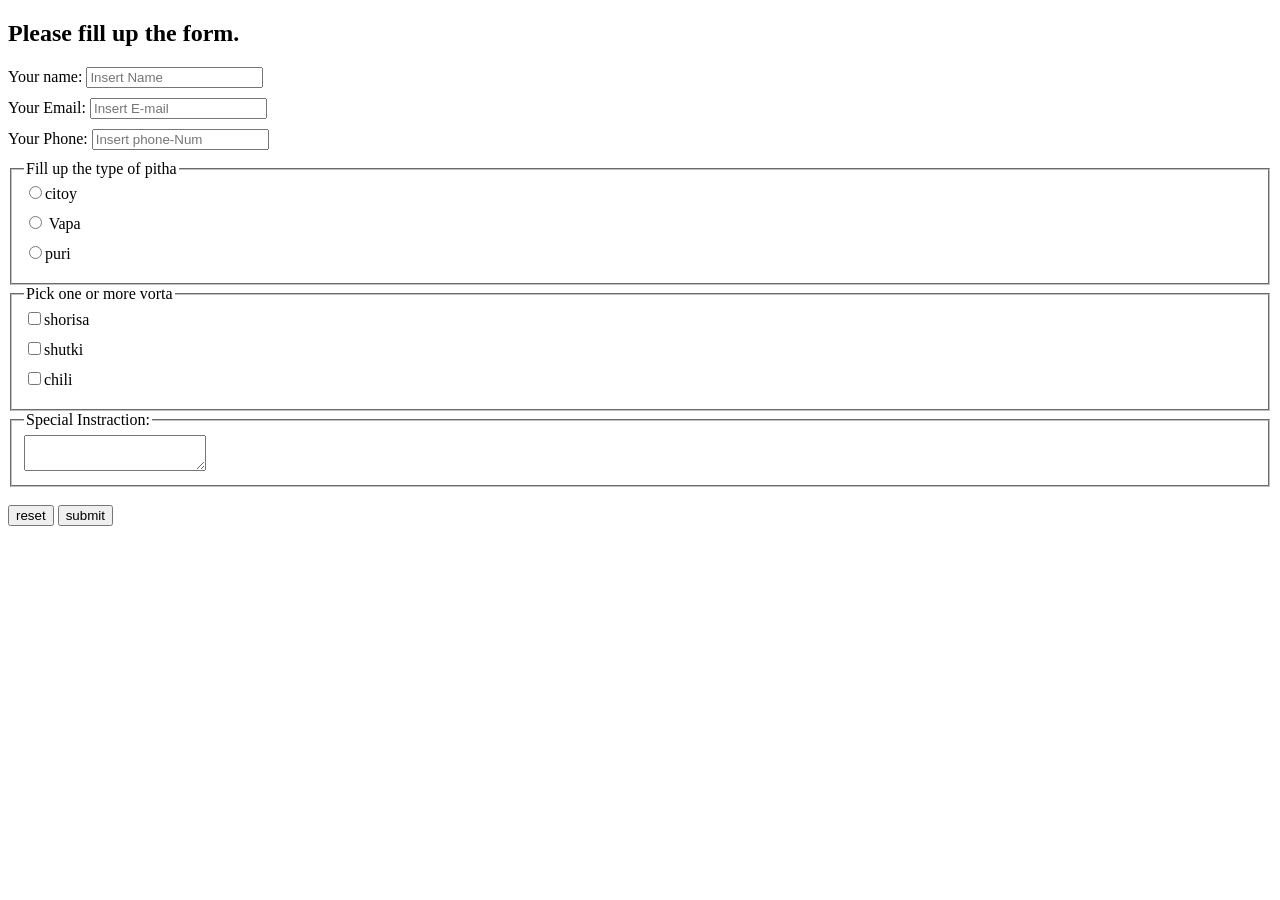
==== form.html @ b8ff2091 "All commit" ====
<!DOCTYPE html>
<html lang="en">
<head>
    <meta charset="UTF-8">
    <meta name="viewport" content="width=device-width, initial-scale=1.0">
    <title>Jamalar mayer pitha Gor</title>
    <style>
        label{
            display: block;
            margin-bottom: 10px;
        }
    </style>
</head>
<body>
    <header>

    </header>
    <main>

        <section>
            <h2>Please fill up the form.</h2>
            <form >
                <label for="name"> Your name:
                    <input type="text" name="" id="name" placeholder="Insert Name">
                </label>
                <label for="email"> Your Email: 
                    <input type="text" name="" id="email" placeholder="Insert E-mail">
                </label>
                <label for="phone">Your Phone:  
                    <input type="text" name="" id="phone" placeholder="Insert phone-Num">
                </label>
                <fieldset>
                    <legend>Fill up the type of pitha</legend>
                    <label for="citoy">
                        <input type="radio" name="pitha" id="citoy">citoy
                    </label>
                    <label for="vapa">
                        <input type="radio" name="pitha" id="vapa"> Vapa
                    </label>
                    <label for="puri">
                        <input type="radio" name="pitha" id="puri">puri
                    </label>
                </fieldset>
                <fieldset>
                    <legend>
                        Pick one or more vorta
                    </legend>
                    <label for="shorisa">
                        <input type="checkbox" name="vorta" id="shorisa">shorisa
                    </label>
                    <label for="shutki">
                        <input type="checkbox" name="varta" id="shutki">shutki
                    </label>
                    <label for="Chili">
                        <input type="checkbox" name="varta" id="Chili">chili
                    </label>
                </fieldset>
                <fieldset>
                    <legend>Special Instraction:</legend>
                     <textarea name="" id=""></textarea>
                </fieldset>
                <br>
                <input type="reset" value="reset">
                <input type="submit" value="submit">
                 
            </form>
        </section>
    </main>
    <footer>

    </footer>
</body>
</html>
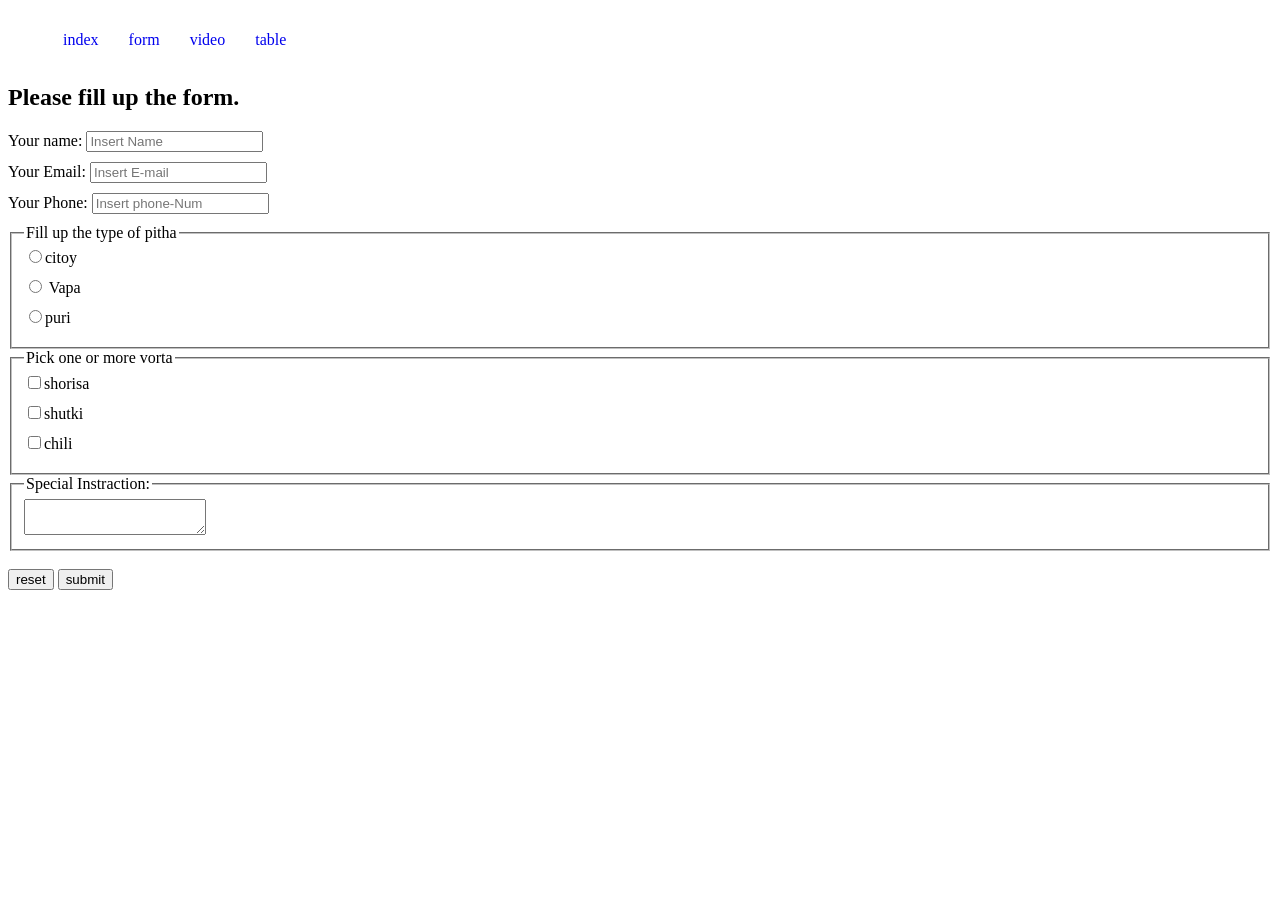
==== commit c6b358fc: "Video commit" ====
--- a/form.html
+++ b/form.html
@@ -10,10 +10,18 @@
             margin-bottom: 10px;
         }
     </style>
+    <link rel="stylesheet" href="styles/nav.css">
 </head>
 <body>
     <header>
-
+        <nav>
+            <ul>
+                <li><a href="index.html">index</a></li>
+                <li><a href="form.html">form</a></li>
+                <li><a href="video.html">video</a></li>
+                <li><a href="table.html">table</a></li>
+            </ul>
+        </nav>
     </header>
     <main>
 
--- a/styles/nav.css
+++ b/styles/nav.css
@@ -0,0 +1,15 @@
+nav >ul{
+    display: flex;
+}
+nav li{
+    list-style: none;
+    margin: 10px;
+    padding: 5px;
+}
+nav li a{
+    text-decoration: none;
+
+}
+nav li:hover{
+    background-color: lightgray;
+}
